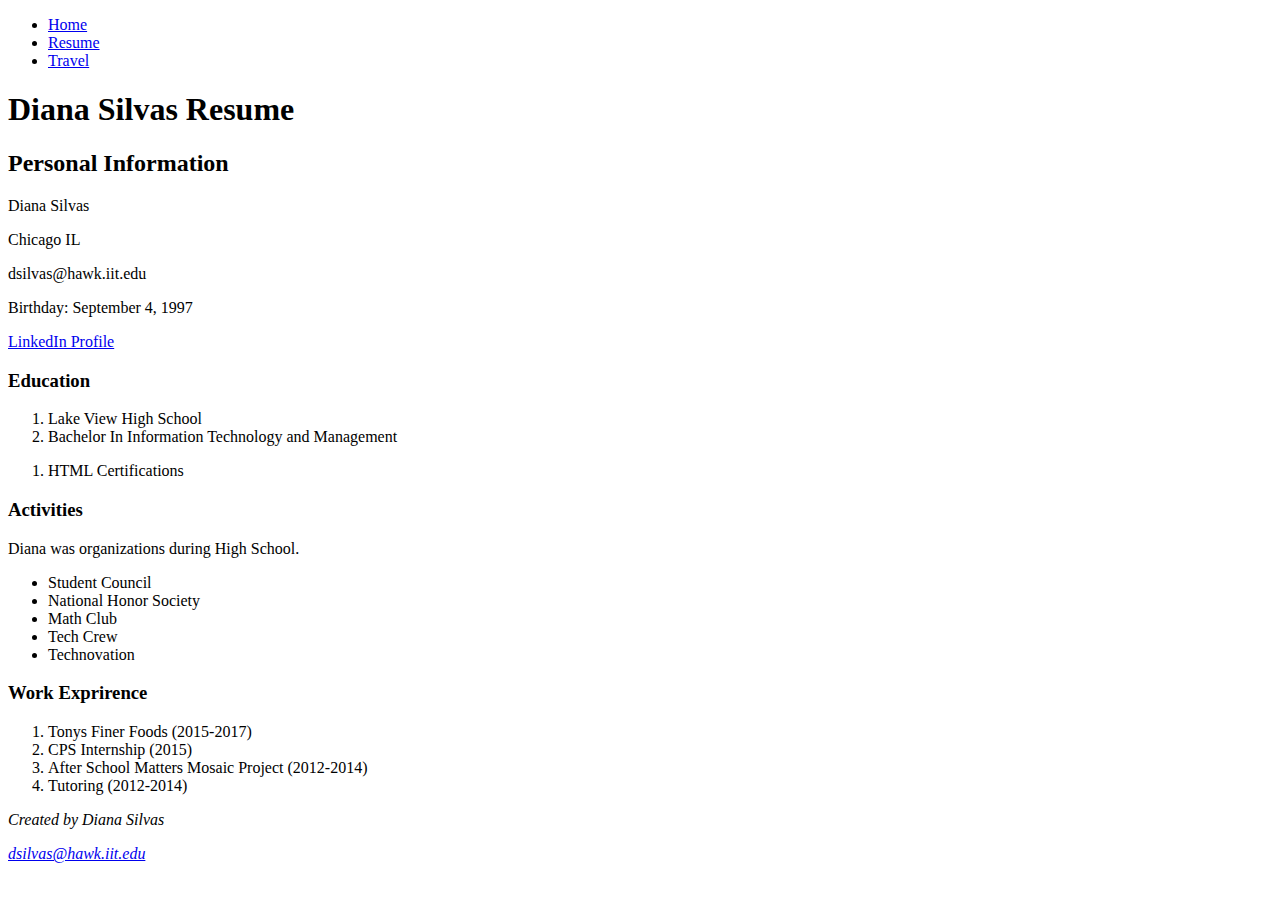
==== resume.html @ 96e211cc "Update resume.html" ====
<!DOCTYPE html>
<html>
<head>
    <title>Page Title</title>
      <link rel="stylesheet" href="style.css"/>
</head>

<body>
    <header>
        <nav>
            <ul>
                <li><a href= "index.html">Home</a></li>
                <li><a href="resume.html">Resume</a></li>
                <li><a href="travel.html">Travel</a></li>
            </ul>
        </nav>
    </header>
<h1>Diana Silvas Resume</h1>
<section id= "pinfo">
    <h2>Personal Information</h2>
    <p>Diana Silvas</p>
    <p>Chicago IL</p>
    <p>dsilvas@hawk.iit.edu</p>
    <p>Birthday: September 4, 1997</p>
    <p><a href="https://www.linkedin.com/in/diana-s-385794101?trk=nav_responsive_tab_profile_pic">LinkedIn Profile</a></p>
</section>

<section id="education"><h3>Education</h3>
    <ol>
        <li>Lake View High School</li>
        <li>Bachelor In Information Technology and Management</li>
    </ol>
    
    <ol>
        <li>HTML Certifications</li>
    </ol>
   
</section>

<section id="accolades"><h3>Activities</h3>
    <p>
        Diana was organizations during High School.
    </p>
    <ul>
        <li>Student Council</li>
        <li>National Honor Society</li>
        <li>Math Club</li>
        <li>Tech Crew</li>
        <li>Technovation</li>
    </ul>
    
</section>
<section id="work">
    <h3>Work Exprirence</h3>
     <ol>
    <li>Tonys Finer Foods (2015-2017)</li>
    <li>CPS Internship (2015)</li>
    <li>After School Matters Mosaic Project (2012-2014)</li>
    <li>Tutoring (2012-2014) </li>
 </ol>
    
</section>
<footer>
    <address>
        <p>Created by Diana Silvas</p>
        <p><a href="mailtodsilvas@hawk.iit.edu">dsilvas@hawk.iit.edu</a></p>
        
    </address>
</footer>

</body>
</html>
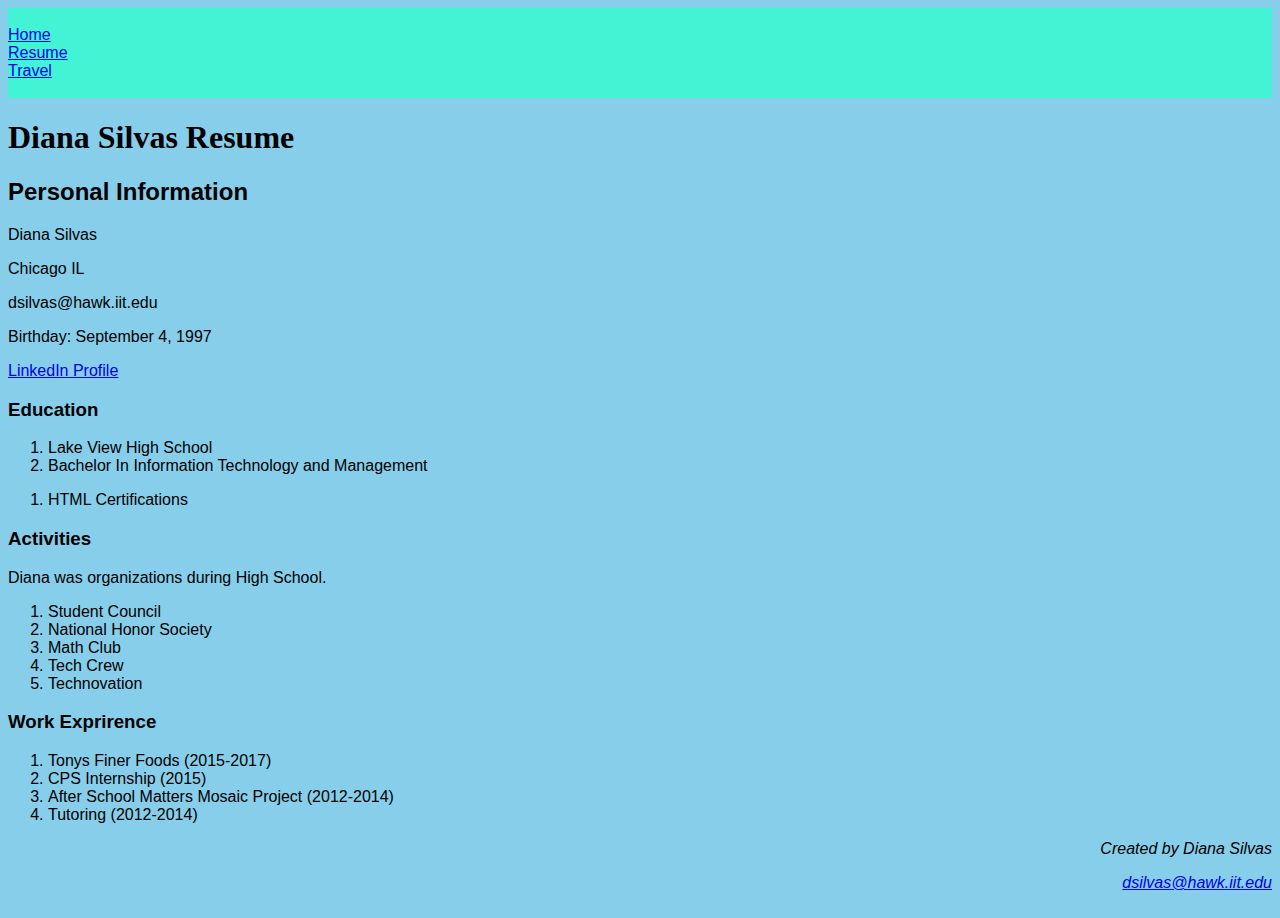
==== commit a1126704: "Update resume.html" ====
--- a/resume.html
+++ b/resume.html
@@ -41,13 +41,13 @@
     <p>
         Diana was organizations during High School.
     </p>
-    <ul>
+    <ol>
         <li>Student Council</li>
         <li>National Honor Society</li>
         <li>Math Club</li>
         <li>Tech Crew</li>
         <li>Technovation</li>
-    </ul>
+    </ol>
     
 </section>
 <section id="work">
@@ -60,13 +60,13 @@
  </ol>
     
 </section>
-<footer>
+<div id="footer">
     <address>
         <p>Created by Diana Silvas</p>
         <p><a href="mailtodsilvas@hawk.iit.edu">dsilvas@hawk.iit.edu</a></p>
         
     </address>
-</footer>
+    </div>
 
 </body>
 </html>
--- a/style.css
+++ b/style.css
@@ -0,0 +1,37 @@
+body {
+    font-family: "Arial";
+    background-color: #87CEEB;
+    color:black; }
+
+p{
+    color: black;
+   
+}
+
+nav
+{
+	color: black;
+	background-color: #42f4d4;
+}
+
+
+
+ul {
+	color: black;
+    	margin: 0px 10px;
+	display: inline;
+	
+}
+
+
+#footer{
+	
+	height:70px;
+	text-align:right;
+}
+
+h1{
+	font-family: cursive;
+}
+
+
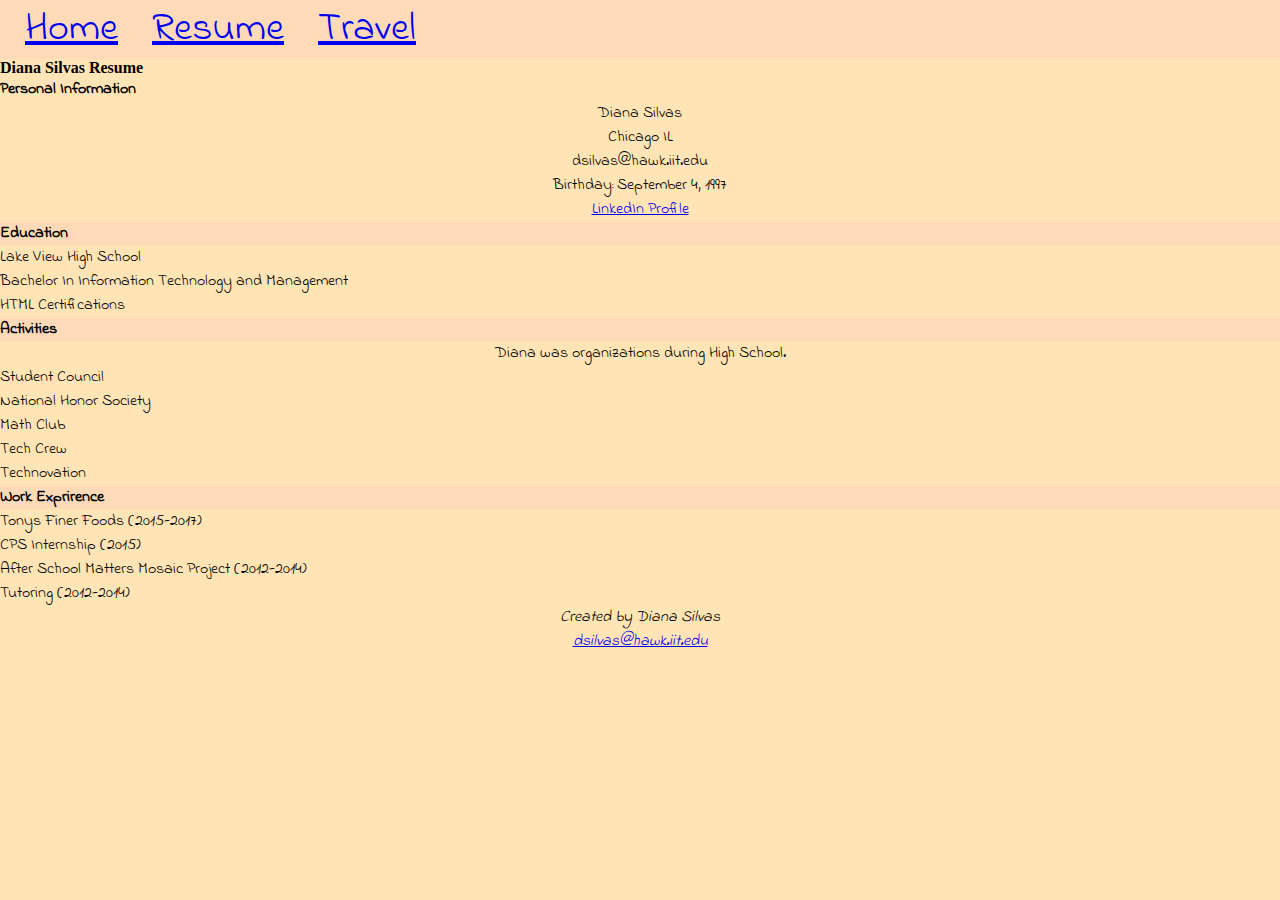
==== commit 528b6541: "Update resume.html" ====
--- a/resume.html
+++ b/resume.html
@@ -3,6 +3,7 @@
 <head>
     <title>Page Title</title>
       <link rel="stylesheet" href="style.css"/>
+      <link href="https://fonts.googleapis.com/css?family=Indie+Flower" rel="stylesheet">
 </head>
 
 <body>
@@ -27,12 +28,12 @@
 
 <section id="education"><h3>Education</h3>
     <ol>
-        <li>Lake View High School</li>
-        <li>Bachelor In Information Technology and Management</li>
+    <li>Lake View High School</li>
+    <li>Bachelor In Information Technology and Management</li>
     </ol>
     
     <ol>
-        <li>HTML Certifications</li>
+    <li>HTML Certifications</li>
     </ol>
    
 </section>
--- a/style.css
+++ b/style.css
@@ -1,37 +1,93 @@
-body {
-    font-family: "Arial";
-    background-color: #87CEEB;
-    color:black; }
+/* 
+html5doctor.com Reset Stylesheet
+v1.6.1
+Last Updated: 2010-09-17
+Author: Richard Clark - http://richclarkdesign.com 
+Twitter: @rich_clark
+*/
 
-p{
-    color: black;
-   
+html, body, div, span, object, iframe,
+h1, h2, h3, h4, h5, h6, p, blockquote, pre,
+abbr, address, cite, code,
+del, dfn, em, img, ins, kbd, q, samp,
+small, strong, sub, sup, var,
+b, i,
+dl, dt, dd, ol, ul, li,
+fieldset, form, label, legend,
+table, caption, tbody, tfoot, thead, tr, th, td,
+article, aside, canvas, details, figcaption, figure, 
+footer, header, hgroup, menu, nav, section, summary,
+time, mark, audio, video {
+    margin:0;
+    padding:0;
+    border:0;
+    outline:0;
+    font-size:100%;
+    vertical-align:baseline;
+    background:transparent;
 }
 
-nav
-{
-	color: black;
-	background-color: #42f4d4;
+body {
+    font-family: 'Indie Flower', cursive;
+    background-color: #FFE4B5;
+    color:black; 
+     }
+
+p {
+    color: black;
+    font-family: 'Indie Flower', cursive;
+    text-align:center;
+  }
+
+nav {
+	background-color: #FFDAB9;
+    }
+
+nav ul li {
+         float:middle;
+         margin: 0 15px;
+	 color: black;
+	 font-family: 'Indie Flower', cursive;
+         list-style-type: none;
+	 padding: 0;
+	 font-size: 40px;
+	 display: inline;
 }
-
-
+ 
 
 ul {
 	color: black;
     	margin: 0px 10px;
 	display: inline;
-	
 }
 
 
 #footer{
 	
 	height:70px;
-	text-align:right;
+	text-align:center;
+	font-family: 'Indie Flower', cursive;
 }
 
 h1{
 	font-family: cursive;
+	border-style: dotted;
 }
 
+img {
+    	display: block;
+    	margin: auto;
+   	 width: 40%;
+   	 height: 60%;
+}
+iframe {
+	display: block;
+  	margin: auto;
+    	width: 40%;
+    	height: 60%;
+   	padding: 10%;
+}	
 
+h3{
+	background-color: #FFDAB9;
+}
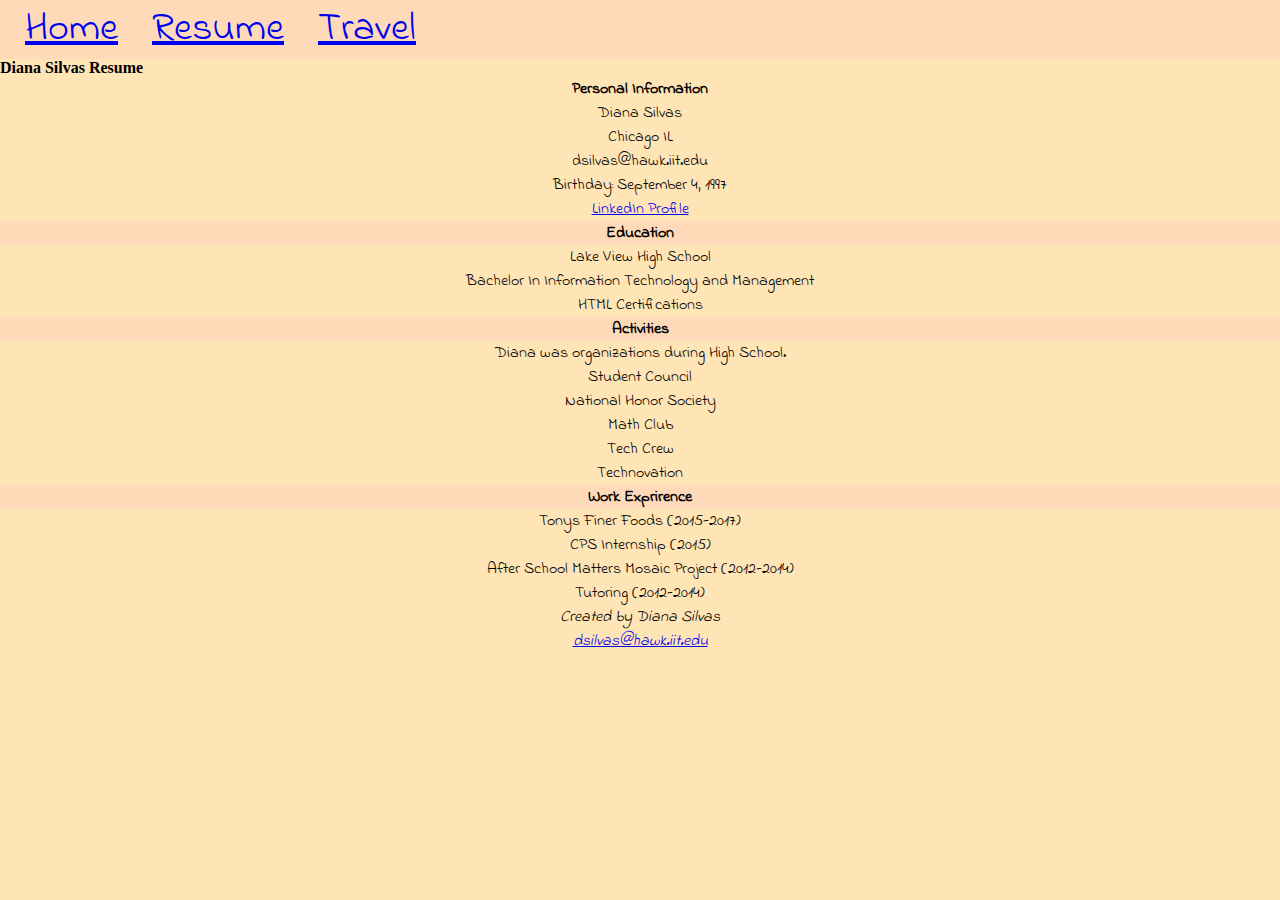
==== commit 4bded2a1: "Update resume.html" ====
--- a/resume.html
+++ b/resume.html
@@ -68,6 +68,6 @@
         
     </address>
     </div>
-
+ 
 </body>
 </html>
--- a/style.css
+++ b/style.css
@@ -52,6 +52,8 @@
 	 padding: 0;
 	 font-size: 40px;
 	 display: inline;
+	 text-align:center;
+	
 }
  
 
@@ -91,3 +93,21 @@
 h3{
 	background-color: #FFDAB9;
 }
+h2
+{
+	text-align:center;
+}
+
+#education
+{
+	 text-align:center;
+}
+
+#accolades
+{
+	 text-align:center;
+}
+#work
+{
+	 text-align:center;
+}
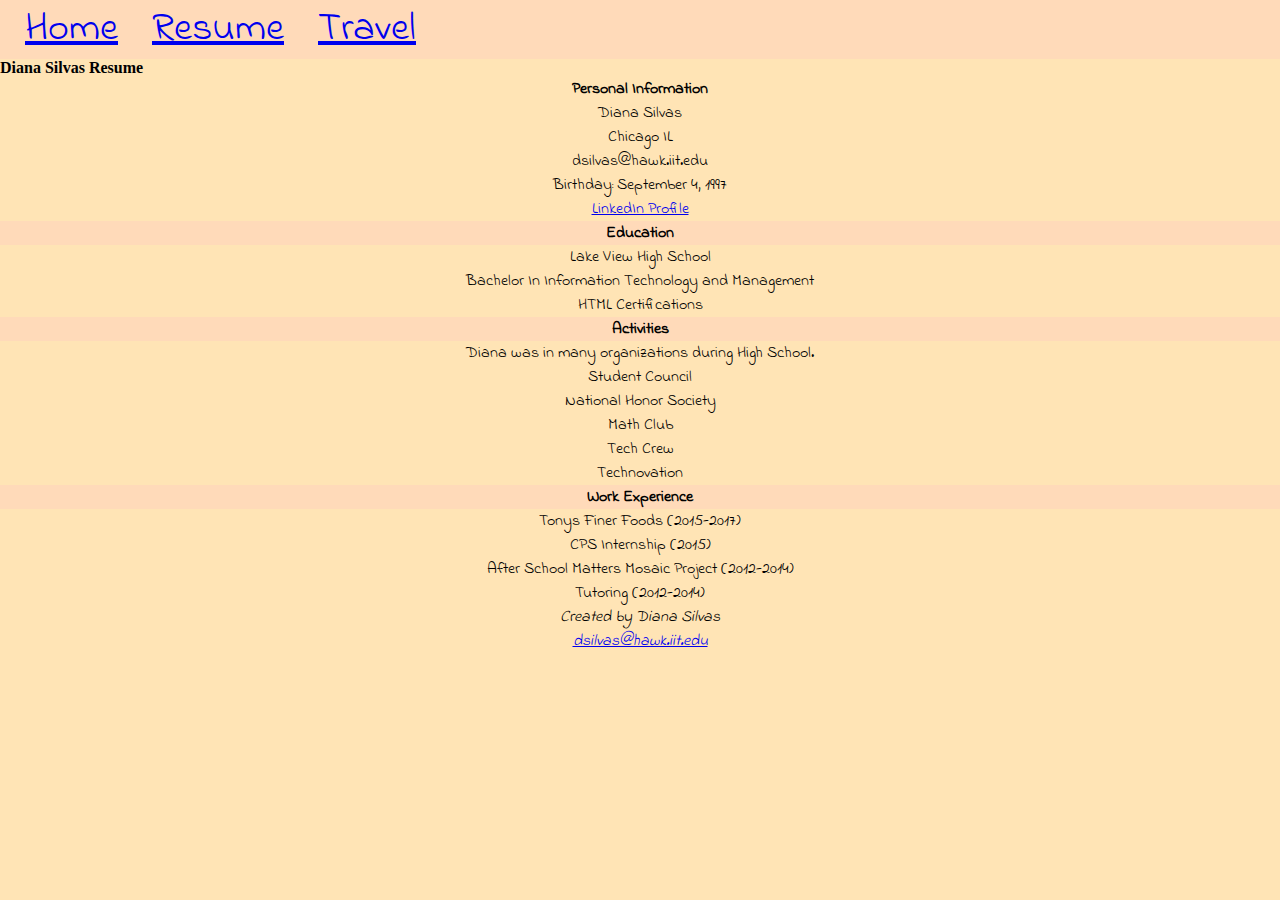
==== commit 90a13da0: "Update resume.html" ====
--- a/resume.html
+++ b/resume.html
@@ -1,6 +1,7 @@
 <!DOCTYPE html>
 <html>
 <head>
+    <meta charset="UTF-8">
     <title>Page Title</title>
       <link rel="stylesheet" href="style.css"/>
       <link href="https://fonts.googleapis.com/css?family=Indie+Flower" rel="stylesheet">
@@ -40,7 +41,7 @@
 
 <section id="accolades"><h3>Activities</h3>
     <p>
-        Diana was organizations during High School.
+        Diana was in many organizations during High School.
     </p>
     <ol>
         <li>Student Council</li>
@@ -52,7 +53,7 @@
     
 </section>
 <section id="work">
-    <h3>Work Exprirence</h3>
+    <h3>Work Experience</h3>
      <ol>
     <li>Tonys Finer Foods (2015-2017)</li>
     <li>CPS Internship (2015)</li>
--- a/style.css
+++ b/style.css
@@ -1,113 +1,116 @@
-/* 
-html5doctor.com Reset Stylesheet
-v1.6.1
-Last Updated: 2010-09-17
-Author: Richard Clark - http://richclarkdesign.com 
-Twitter: @rich_clark
-*/
-
-html, body, div, span, object, iframe,
-h1, h2, h3, h4, h5, h6, p, blockquote, pre,
-abbr, address, cite, code,
-del, dfn, em, img, ins, kbd, q, samp,
-small, strong, sub, sup, var,
-b, i,
-dl, dt, dd, ol, ul, li,
-fieldset, form, label, legend,
-table, caption, tbody, tfoot, thead, tr, th, td,
-article, aside, canvas, details, figcaption, figure, 
-footer, header, hgroup, menu, nav, section, summary,
-time, mark, audio, video {
-    margin:0;
-    padding:0;
-    border:0;
-    outline:0;
-    font-size:100%;
-    vertical-align:baseline;
-    background:transparent;
-}
-
-body {
-    font-family: 'Indie Flower', cursive;
-    background-color: #FFE4B5;
-    color:black; 
-     }
-
-p {
-    color: black;
-    font-family: 'Indie Flower', cursive;
-    text-align:center;
-  }
-
-nav {
-	background-color: #FFDAB9;
-    }
-
-nav ul li {
-         float:middle;
-         margin: 0 15px;
-	 color: black;
-	 font-family: 'Indie Flower', cursive;
-         list-style-type: none;
-	 padding: 0;
-	 font-size: 40px;
-	 display: inline;
-	 text-align:center;
-	
-}
- 
-
-ul {
-	color: black;
-    	margin: 0px 10px;
-	display: inline;
-}
-
-
-#footer{
-	
-	height:70px;
-	text-align:center;
-	font-family: 'Indie Flower', cursive;
-}
-
-h1{
-	font-family: cursive;
-	border-style: dotted;
-}
-
-img {
-    	display: block;
-    	margin: auto;
-   	 width: 40%;
-   	 height: 60%;
-}
-iframe {
-	display: block;
-  	margin: auto;
-    	width: 40%;
-    	height: 60%;
-   	padding: 10%;
-}	
-
-h3{
-	background-color: #FFDAB9;
-}
-h2
-{
-	text-align:center;
-}
-
-#education
-{
-	 text-align:center;
-}
-
-#accolades
-{
-	 text-align:center;
-}
-#work
-{
-	 text-align:center;
-}
+
+
+/* 
+html5doctor.com Reset Stylesheet
+v1.6.1
+Last Updated: 2010-09-17
+Author: Richard Clark - http://richclarkdesign.com 
+Twitter: @rich_clark
+*/
+
+html, body, div, span, object, iframe,
+h1, h2, h3, h4, h5, h6, p, blockquote, pre,
+abbr, address, cite, code,
+del, dfn, em, img, ins, kbd, q, samp,
+small, strong, sub, sup, var,
+b, i,
+dl, dt, dd, ol, ul, li,
+fieldset, form, label, legend,
+table, caption, tbody, tfoot, thead, tr, th, td,
+article, aside, canvas, details, figcaption, figure, 
+footer, header, hgroup, menu, nav, section, summary,
+time, mark, audio, video {
+    margin:0;
+    padding:0;
+    border:0;
+    outline:0;
+    font-size:100%;
+    vertical-align:baseline;
+    background:transparent;
+}
+
+
+body {
+    font-family: 'Indie Flower', cursive;
+    background-color: #FFE4B5;
+    color:black; 
+     }
+
+p {
+    color: black;
+    font-family: 'Indie Flower', cursive;
+    text-align:center;
+  }
+
+nav {
+	background-color: #FFDAB9;
+    }
+
+nav ul li {
+        
+         margin: 0 15px;
+	 color: black;
+	 font-family: 'Indie Flower', cursive;
+         list-style-type: none;
+	 padding: 0;
+	 font-size: 40px;
+	 display: inline;
+	 text-align:center;
+	
+}
+ 
+
+ul {
+	color: black;
+    	margin: 0px 10px;
+	display: inline;
+}
+
+
+#footer{
+	
+	height:70px;
+	text-align:center;
+	font-family: 'Indie Flower', cursive;
+}
+
+h1{
+	font-family: cursive;
+	border-style: dotted;
+}
+
+img {
+    	display: block;
+    	margin: auto;
+   	 width: 40%;
+   	 height: 60%;
+}
+iframe {
+	display: block;
+  	margin: auto;
+    	width: 40%;
+    	height: 60%;
+   	padding: 10%;
+}	
+
+h3{
+	background-color: #FFDAB9;
+}
+h2
+{
+	text-align:center;
+}
+
+#education
+{
+	 text-align:center;
+}
+
+#accolades
+{
+	 text-align:center;
+}
+#work
+{
+	 text-align:center;
+}
